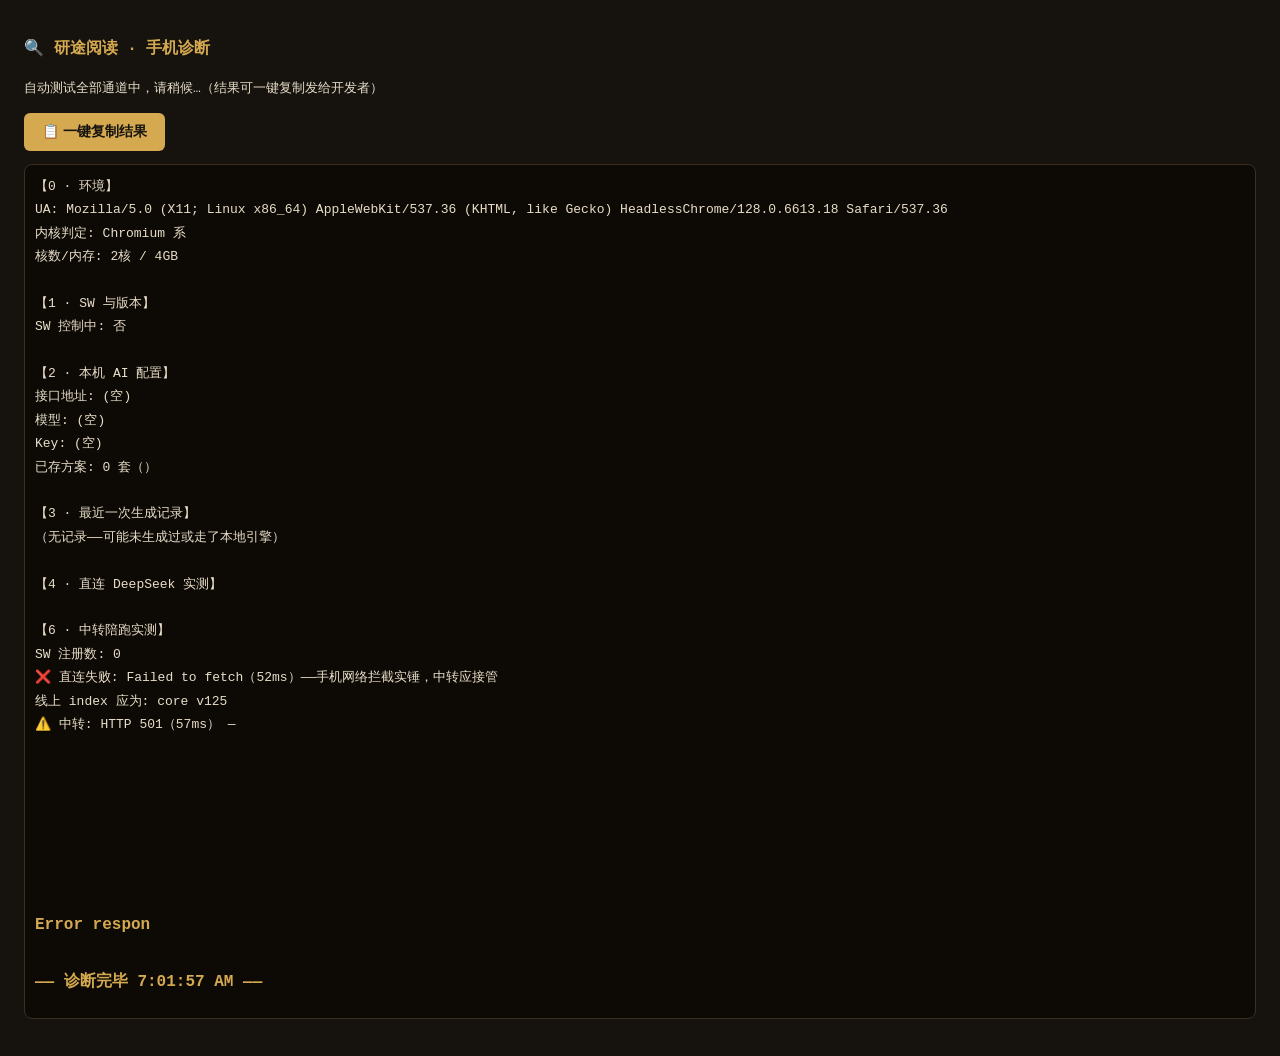
==== diag.html @ 190c07e5 "手机诊断页 diag.html（用户手机 DeepSeek 生成失败持续、端点自检结果未回传——造免控制台取证工具）：独立诊断页带查询参数访问时 SW fetch 直接放行（绕开一切缓存污染），自动测" ====
<!DOCTYPE html>
<html lang="zh-CN">
<head>
<meta charset="utf-8">
<meta name="viewport" content="width=device-width, initial-scale=1">
<title>研途阅读 · 手机诊断</title>
<style>
  body{background:#16130f;color:#e8ddc8;font-family:monospace;font-size:13px;padding:16px;line-height:1.8;word-break:break-all;}
  h1{font-size:16px;color:#d4a94f;}
  .ok{color:#7bc96f}.bad{color:#e07a5f}.warn{color:#d4a94f}
  pre{white-space:pre-wrap;background:#0d0a06;padding:10px;border-radius:8px;border:1px solid #3a2f1e;}
  button{background:#d4a94f;border:0;border-radius:6px;padding:10px 18px;font-size:14px;font-weight:700;color:#16130f;}
  #r{min-height:40vh}
</style>
</head>
<body>
<h1>🔍 研途阅读 · 手机诊断</h1>
<p>自动测试全部通道中，请稍候…（结果可一键复制发给开发者）</p>
<button id="cp">📋 一键复制结果</button>
<pre id="r">测试中…</pre>
<script>
(function(){
  var L=[], t0=Date.now();
  function add(s,cls){ L.push(s); document.getElementById('r').innerHTML=L.map(function(x){return x;}).join('\n'); }
  function mask(k){ k=String(k||''); return k?(k.slice(0,6)+'…(共'+k.length+'位)'):'(空)'; }
  function run(){
    /* 1. 环境 */
    var ua=navigator.userAgent;
    add('【0 · 环境】');
    add('UA: '+ua);
    add('内核判定: '+( /MQQBrowser|QQBrowser|X5/i.test(ua)?'⚠️ X5/QQ 内核':(/MicroMessenger/i.test(ua)?'微信内置':(/Chrome|Chromium/i.test(ua)?'Chromium 系':'其他')) ));
    add('核数/内存: '+(navigator.hardwareConcurrency||'?')+'核 / '+(navigator.deviceMemory||'?')+'GB');
    /* 2. SW 与版本 */
    add('');
    add('【1 · SW 与版本】');
    if(navigator.serviceWorker&&navigator.serviceWorker.controller){
      add('SW 控制中: 是（可能存在缓存滞后）');
    }else{ add('SW 控制中: 否'); }
    try{
      var ks=Object.keys(window.caches?{}:{});
    }catch(e){}
    var p1=navigator.serviceWorker&&navigator.serviceWorker.getRegistrations?navigator.serviceWorker.getRegistrations().then(function(rs){
      add('SW 注册数: '+rs.length+(rs[0]?(' · active='+!!rs[0].active):''));
    }).catch(function(){add('SW 注册: 读取失败');}):Promise.resolve();
    var p2=fetch('./index.html?diag='+Date.now()).then(function(r){return r.text()}).then(function(t){
      var m=t.match(/core\.js\?v=(\d+)/); var sw=t.match(/yt-pwa-v(\d+)/);
      add('线上 index 应为: core v'+(m?m[1]:'?'));
    }).catch(function(){add('index 拉取失败');});
    /* 3. 本地配置 */
    add('');
    add('【2 · 本机 AI 配置】');
    var cfg={}; try{ cfg=JSON.parse(localStorage.getItem('yt_aicfg')||'{}'); }catch(e){}
    add('接口地址: '+(cfg.url||'(空)'));
    add('模型: '+(cfg.model||'(空)'));
    add('Key: '+mask(cfg.key));
    var pv=[]; try{ pv=JSON.parse(localStorage.getItem('yt_providers')||'[]'); }catch(e){}
    add('已存方案: '+pv.length+' 套（'+pv.map(function(p){return p.name||'?';}).join(' / ')+'）');
    /* 4. 最近一次生成诊断 */
    add('');
    add('【3 · 最近一次生成记录】');
    try{
      var dg=JSON.parse(localStorage.getItem('yt_aidiag')||'[]');
      if(Array.isArray(dg)&&dg.length){
        var last=dg[dg.length-1];
        add('距今 '+Math.round((Date.now()-last.t)/1000)+' 秒:');
        (last.steps||[]).forEach(function(st){ add('  └ '+st.ep+'：'+st.st+'（'+st.ms+'ms'+(st.x?' · '+st.x:'')+'）'); });
      }else add('（无记录——可能未生成过或走了本地引擎）');
    }catch(e){ add('读取失败: '+e); }
    /* 5. 直连 DeepSeek 实测 */
    add('');
    add('【4 · 直连 DeepSeek 实测】');
    var dl=Date.now();
    var p3=fetch('https://api.deepseek.com/chat/completions',{method:'POST',headers:{'Content-Type':'application/json','Authorization':'Bearer sk-diag-probe'},
      body:'{"model":"deepseek-chat","messages":[{"role":"user","content":"hi"}]}'}).then(function(r){
        add((r.status===401?'✅ 直连通（假 Key 得 401=服务可达，被拦可能性排除）':'⚠️ 直连异常: HTTP '+r.status)+'（'+(Date.now()-dl)+'ms）');
      }).catch(function(e){
        add('❌ 直连失败: '+String(e&&e.message||e)+'（'+(Date.now()-dl)+'ms）——手机网络拦截实锤，中转应接管');
      });
    /* 6. 本机配置真实调用（完全模拟生成） */
    var p4=Promise.resolve();
    if(cfg.url){
      add('');
      add('【5 · 用本机 Key 直调你的 API】');
      p4=fetch(cfg.url,{method:'POST',headers:(function(){var h={'Content-Type':'application/json'}; if(cfg.key) h['Authorization']='Bearer '+cfg.key; return h;})(),
        body:JSON.stringify({model:cfg.model||'deepseek-chat',messages:[{role:'user',content:'hi'}],max_tokens:5})}).then(function(r){
          return r.text().then(function(tx){
            var okr=r.ok&&tx.length>2;
            add((okr?'✅':'❌')+' 本机 API 直调: HTTP '+r.status+'（'+(Date.now()-dl)+'ms）'+(okr?' — Key 与账户正常':' — '+String(tx).slice(0,140)));
          });
        }).catch(function(e){
          add('❌ 本机 API 直调失败: '+String(e&&e.message||e)+'（'+(Date.now()-dl)+'ms）——CORS/运营商拦截');
        });
    }
    /* 7. 中转实测 */
    add('');
    add('【6 · 中转陪跑实测】');
    var p5=fetch('/api/ai',{method:'POST',headers:{'Content-Type':'application/json'},
      body:JSON.stringify((function(){ var b={model:'diag',messages:[{role:'user',content:'hi'}]}; if(cfg.url) b.ep={url:cfg.url,model:cfg.model||'',key:cfg.key||''}; return b; })())}).then(function(r){
        return r.text().then(function(tx){
          var okr=r.ok&&tx.indexOf('"content"')>=0;
          add((r.ok&&okr?'✅':'⚠️')+' 中转: HTTP '+r.status+'（'+(Date.now()-dl)+'ms）'+(r.ok?' — 中转可达':(' — '+String(tx).slice(0,160))));
        });
      }).catch(function(e){
        add('❌ 中转失败: '+String(e&&e.message||e));
      });
    Promise.all([p1,p2,p3,p4,p5]).then(function(){
      add('');
      add('—— 诊断完毕 '+new Date().toLocaleTimeString()+' ——');
      document.getElementById('r').innerHTML=L.map(function(x){
        return x.replace(/✅/g,'<span class="ok">✅</span>').replace(/❌/g,'<span class="bad">❌</span>').replace(/⚠️/g,'<span class="warn">⚠️</span>');
      }).join('\n');
    });
  }
  run();
  document.getElementById('cp').onclick=function(){
    var txt=L.join('\n');
    if(navigator.clipboard&&navigator.clipboard.writeText){ navigator.clipboard.writeText(txt).then(function(){document.getElementById('cp').textContent='✅ 已复制';},function(){fallback();}); }
    else fallback();
    function fallback(){ var ta=document.createElement('textarea'); ta.value=txt; document.body.appendChild(ta); ta.select(); try{document.execCommand('copy');document.getElementById('cp').textContent='✅ 已复制';}catch(e){} document.body.removeChild(ta); }
  };
})();
</script>
</body>
</html>
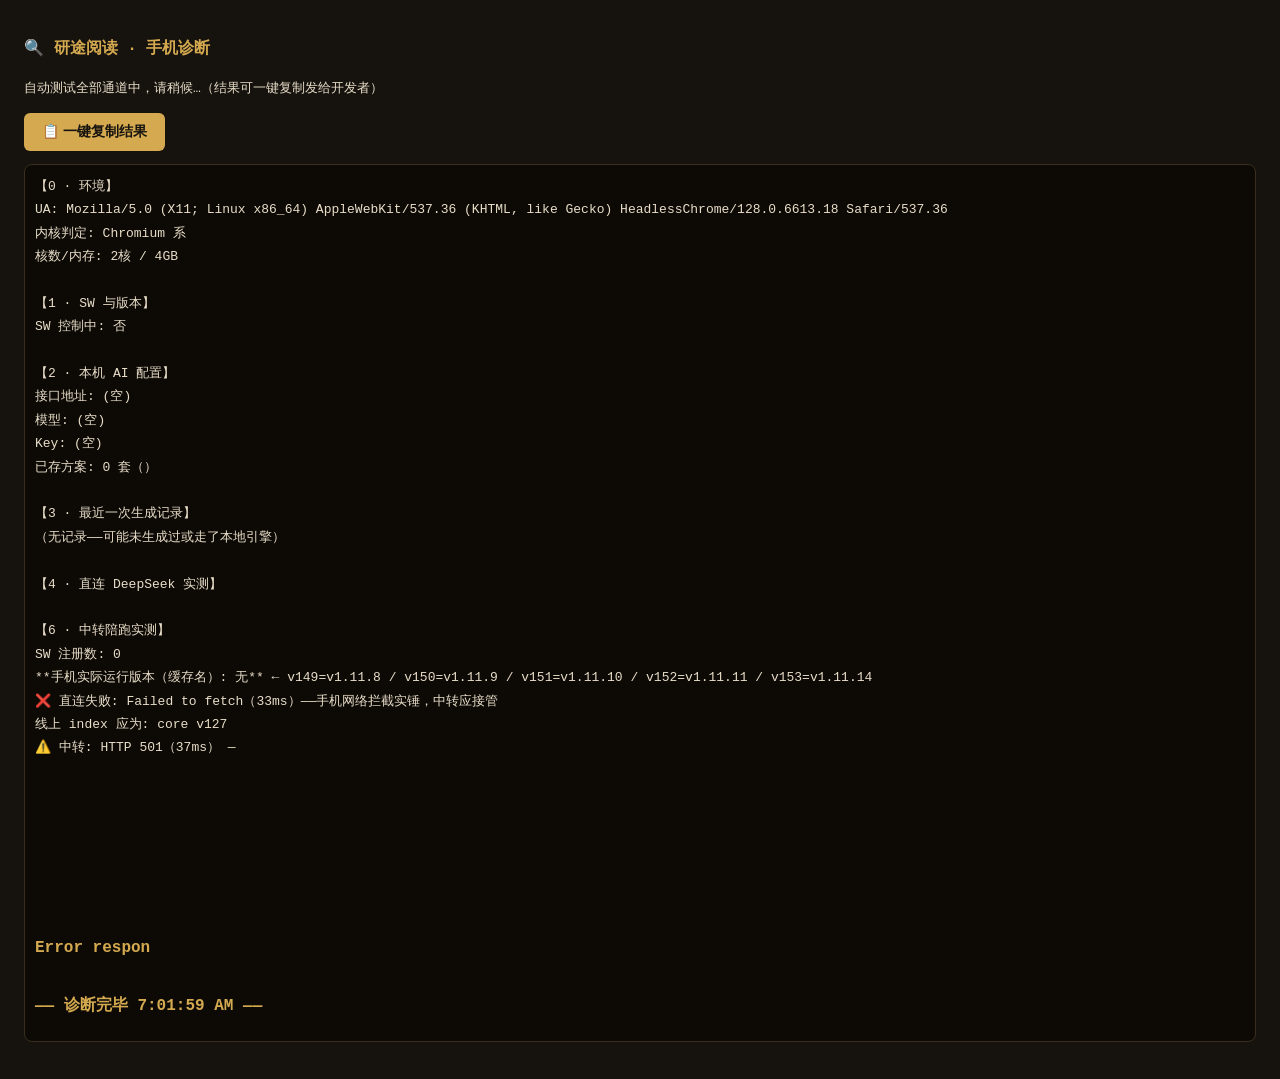
==== commit a45b405f: "diag.html 升级：显示手机实际运行版本（caches.keys 缓存名对照版本表）+ 流式生成模拟实测（stream:true 真跑一次统计块数/字数/首块耗时，验证 v1.11.14 新链路" ====
--- a/diag.html
+++ b/diag.html
@@ -42,6 +42,9 @@
     var p1=navigator.serviceWorker&&navigator.serviceWorker.getRegistrations?navigator.serviceWorker.getRegistrations().then(function(rs){
       add('SW 注册数: '+rs.length+(rs[0]?(' · active='+!!rs[0].active):''));
     }).catch(function(){add('SW 注册: 读取失败');}):Promise.resolve();
+    if(window.caches){ caches.keys().then(function(ks){
+      add('**手机实际运行版本（缓存名）: '+(ks.join(', ')||'无')+'** ← v149=v1.11.8 / v150=v1.11.9 / v151=v1.11.10 / v152=v1.11.11 / v153=v1.11.14');
+    }).catch(function(){add('缓存名: 读取失败');}); }
     var p2=fetch('./index.html?diag='+Date.now()).then(function(r){return r.text()}).then(function(t){
       var m=t.match(/core\.js\?v=(\d+)/); var sw=t.match(/yt-pwa-v(\d+)/);
       add('线上 index 应为: core v'+(m?m[1]:'?'));
@@ -91,6 +94,40 @@
           add('❌ 本机 API 直调失败: '+String(e&&e.message||e)+'（'+(Date.now()-dl)+'ms）——CORS/运营商拦截');
         });
     }
+    /* 6.5 流式生成模拟实测（v1.11.14 新链路）：stream:true 真跑一次，统计块数/字数/耗时 */
+    if(cfg.url&&cfg.key){
+      add('');
+      add('【5.5 · 流式生成实测（新链路）】');
+      var st0=Date.now(), chunks=0, chars=0, firstByte=0;
+      var p45=fetch(cfg.url,{method:'POST',headers:(function(){var h={'Content-Type':'application/json'}; if(cfg.key) h['Authorization']='Bearer '+cfg.key; return h;})(),
+        body:JSON.stringify({model:cfg.model||'deepseek-chat',messages:[{role:'user',content:'写一句20字以内的诗'}],stream:true,max_tokens:60})}).then(function(r){
+          if(!r.ok) return r.text().then(function(tx){ add('❌ 流式: HTTP '+r.status+' — '+String(tx).slice(0,120)); });
+          if(!r.body||!r.body.getReader) { add('⚠️ 内核不支持 response.body 流读取'); return; }
+          var reader=r.body.getReader(), dec=new TextDecoder(), buf='';
+          function pump(){
+            return reader.read().then(function(ch){
+              if(ch.done){
+                add((chars>0?'✅':'⚠️')+' 流式结束: 收到 '+chunks+' 块 / '+chars+' 字（'+(Date.now()-st0)+'ms，首块 '+(firstByte||Date.now()-st0)+'ms）');
+                return;
+              }
+              if(!firstByte) firstByte=Date.now()-st0;
+              buf+=dec.decode(ch.value,{stream:true});
+              var idx;
+              while((idx=buf.indexOf('\n'))>=0){
+                var line=buf.slice(0,idx).trim(); buf=buf.slice(idx+1);
+                if(line.indexOf('data:')!==0) continue;
+                var pl=line.slice(5).trim();
+                if(pl==='[DONE]'){ add((chars>0?'✅':'⚠️')+' 流式结束: 收到 '+chunks+' 块 / '+chars+' 字（'+(Date.now()-st0)+'ms）'); return; }
+                try{ var j=JSON.parse(pl); var d=j.choices&&j.choices[0]&&j.choices[0].delta; if(d&&d.content){ chunks++; chars+=d.content.length; } }catch(e){}
+              }
+              return pump();
+            });
+          }
+          return pump().catch(function(e){ add('❌ 流式中断: '+String(e&&e.message||e)+'（已收 '+chunks+' 块 '+chars+' 字）'); });
+        }).catch(function(e){
+          add('❌ 流式请求失败: '+String(e&&e.message||e)+'（'+(Date.now()-st0)+'ms）');
+        });
+    }
     /* 7. 中转实测 */
     add('');
     add('【6 · 中转陪跑实测】');
